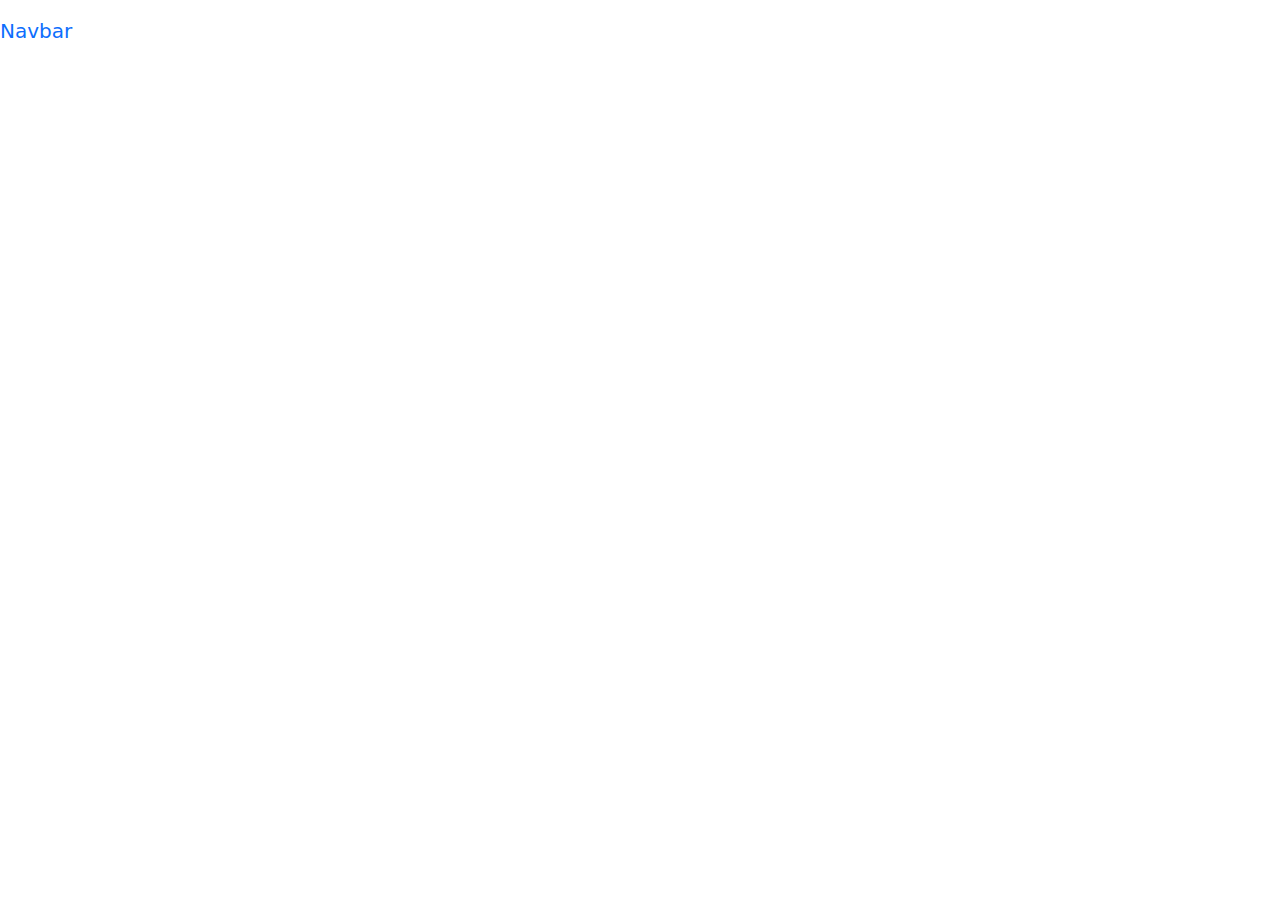
==== index.html @ 18f7b2bf "first" ====
<!DOCTYPE html>
<html lang="pr-br">

<head>
    <meta charset="UTF-8">
    <meta http-equiv="X-UA-Compatible" content="IE=edge">
    <meta name="viewport" content="width=device-width, initial-scale=1.0">
    <link rel="stylesheet" type="text/css" href="bootstrap/css/bootstrap.min.css">
    <link rel="stylesheet" type="text/css" href="css/style.css">
    <title>=== Restaurante Amigos ===</title>

</head>

<body>

    <nav class="navbar navbar-expand-lg navbar-light"></nav>
    <a class="navbar-brand" href="#">Navbar</a> 

</body>

</html>
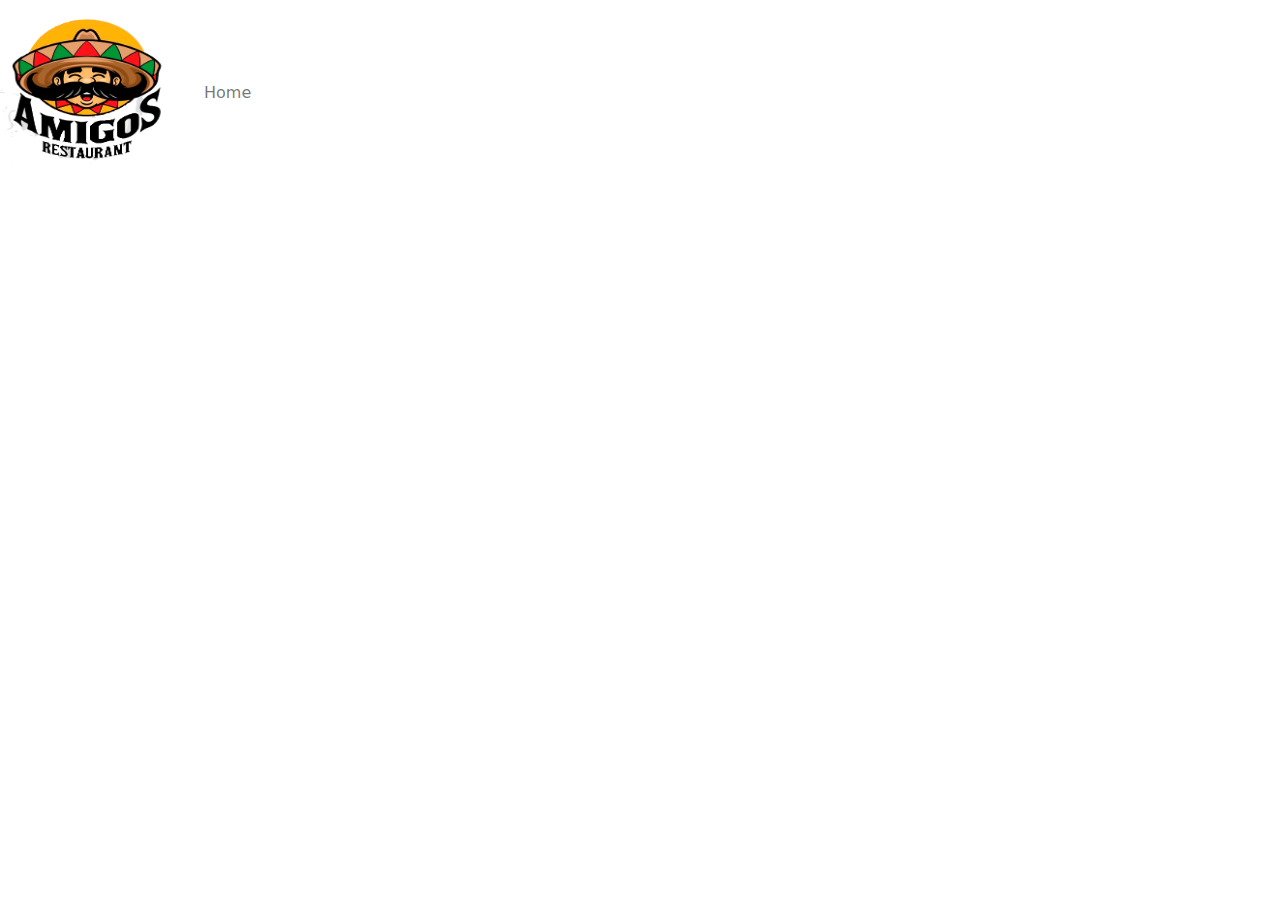
==== commit 78720a58: "menu nav part I" ====
--- a/index.html
+++ b/index.html
@@ -13,9 +13,25 @@
 
 <body>
 
-    <nav class="navbar navbar-expand-lg navbar-light"></nav>
-    <a class="navbar-brand" href="#">Navbar</a> 
+    <nav class="navbar navbar-expand-lg navbar-light">
+    <a class="navbar-brand" href="#">
+        <img src="img/logo.png" width="180px" height="160px">
+    </a> 
 
+
+    <div class="collapse navbar-collapse">
+    
+        <ul class="navbar-nav">
+    
+            <li class ="nav-item">
+                 <a class = "nav-link" href="#"> Home </a>
+            </li>
+
+         </ul>
+
+    </div>
+
+</nav>
 </body>
 
 </html>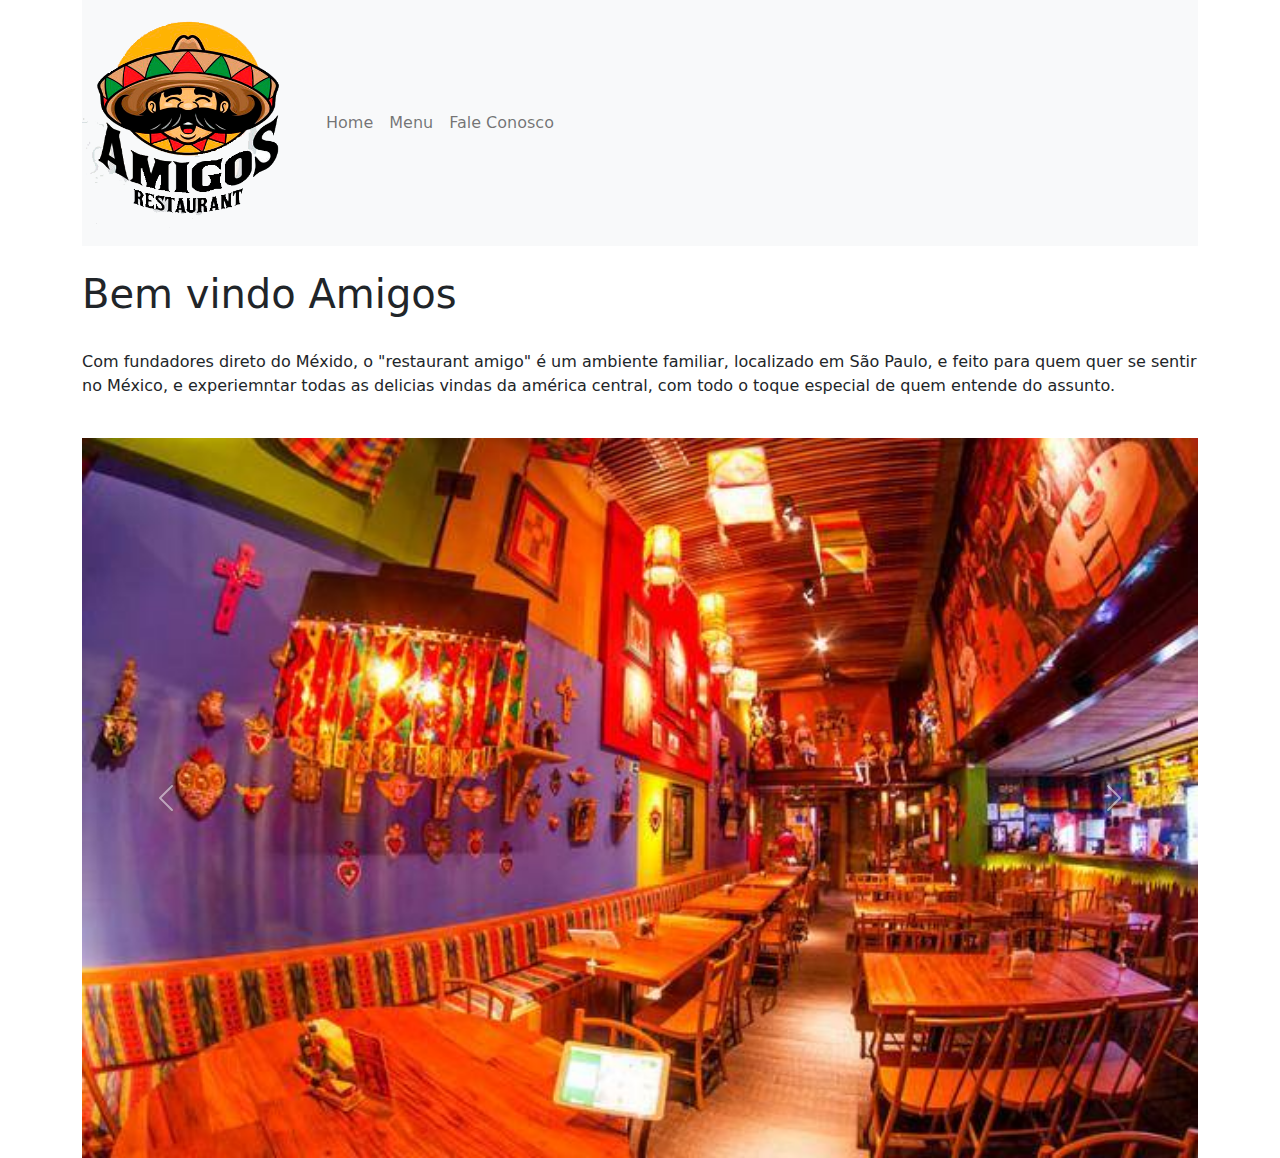
==== commit 3a9d71f6: "carousel set" ====
--- a/index.html
+++ b/index.html
@@ -7,31 +7,88 @@
     <meta name="viewport" content="width=device-width, initial-scale=1.0">
     <link rel="stylesheet" type="text/css" href="bootstrap/css/bootstrap.min.css">
     <link rel="stylesheet" type="text/css" href="css/style.css">
+    <link href="https://cdn.jsdelivr.net/npm/bootstrap@5.1.3/dist/css/bootstrap.min.css" rel="stylesheet" integrity="sha384-1BmE4kWBq78iYhFldvKuhfTAU6auU8tT94WrHftjDbrCEXSU1oBoqyl2QvZ6jIW3" crossorigin="anonymous">
     <title>=== Restaurante Amigos ===</title>
 
 </head>
 
 <body>
 
-    <nav class="navbar navbar-expand-lg navbar-light">
+
+    <div class ="container">
+    <nav class="navbar navbar-expand-lg navbar-light bg-light">
     <a class="navbar-brand" href="#">
-        <img src="img/logo.png" width="180px" height="160px">
+        <img src="img/logo.png" width="220px" height="220px">
     </a> 
 
-
-    <div class="collapse navbar-collapse">
+    <div class="collapse navbar-collapse ">
     
         <ul class="navbar-nav">
     
             <li class ="nav-item">
-                 <a class = "nav-link" href="#"> Home </a>
+                 <a class = "nav-link" href="index.html"> Home </a>
             </li>
 
-         </ul>
+            <li class ="nav-item">
+                <a class = "nav-link" href="menu.html"> Menu </a>
+           </li>
 
+            <li class ="nav-item">
+                <a class = "nav-link" href="#"> Fale Conosco </a>
+        </li>
+
+             </ul>
+
+        </div>
     </div>
+</nav>
 
-</nav>
+<section id="quemsomos">
+
+     <div class="container text-justify">
+        <div>
+            <br>
+            <h1> Bem vindo Amigos</h1>
+            <br>
+            <p>
+
+            Com fundadores direto do Méxido, o "restaurant amigo" é um ambiente familiar, localizado em São Paulo,
+            e feito para quem quer se sentir no México, e experiemntar todas as delicias vindas da américa central,
+            com todo o toque especial de quem entende do assunto. </p>
+            <br>
+            
+        </div>
+
+        <div id="carouselExampleControls" class="carousel slide" data-bs-ride="carousel">
+            <div class="carousel-inner">
+              <div class="carousel-item active">
+                <img src="img/interior_rest.jpg" class="d-block w-100" alt="...">
+              </div>
+              <div class="carousel-item">
+                <img src="img/comidas-tipicas-do-mexico.jpg" class="d-block w-100" alt="...">
+              </div>
+              <div class="carousel-item">
+                <img src="img/guacamole.jpg" class="d-block w-100" alt="...">
+              </div>
+            </div>
+            <button class="carousel-control-prev" type="button" data-bs-target="#carouselExampleControls" data-bs-slide="prev">
+              <span class="carousel-control-prev-icon" aria-hidden="true"></span>
+              <span class="visually-hidden">Previous</span>
+            </button>
+            <button class="carousel-control-next" type="button" data-bs-target="#carouselExampleControls" data-bs-slide="next">
+              <span class="carousel-control-next-icon" aria-hidden="true"></span>
+              <span class="visually-hidden">Next</span>
+            </button>
+          </div>
+     </div>
+
+</section>
+
+
+<!-- CSS only -->
+<link href="https://cdn.jsdelivr.net/npm/bootstrap@5.1.3/dist/css/bootstrap.min.css" rel="stylesheet" integrity="sha384-1BmE4kWBq78iYhFldvKuhfTAU6auU8tT94WrHftjDbrCEXSU1oBoqyl2QvZ6jIW3" crossorigin="anonymous">
+<!-- JavaScript Bundle with Popper -->
+<script src="https://cdn.jsdelivr.net/npm/bootstrap@5.1.3/dist/js/bootstrap.bundle.min.js" integrity="sha384-ka7Sk0Gln4gmtz2MlQnikT1wXgYsOg+OMhuP+IlRH9sENBO0LRn5q+8nbTov4+1p" crossorigin="anonymous"></script>
 </body>
 
 </html>--- a/css/style.css
+++ b/css/style.css
@@ -0,0 +1,14 @@
+.navbar {
+
+    background-color: rgb(255, 255, 255);
+}
+
+.margin {
+
+    padding-top: 20px;
+}
+
+h3 {
+
+    margin: 2%;
+}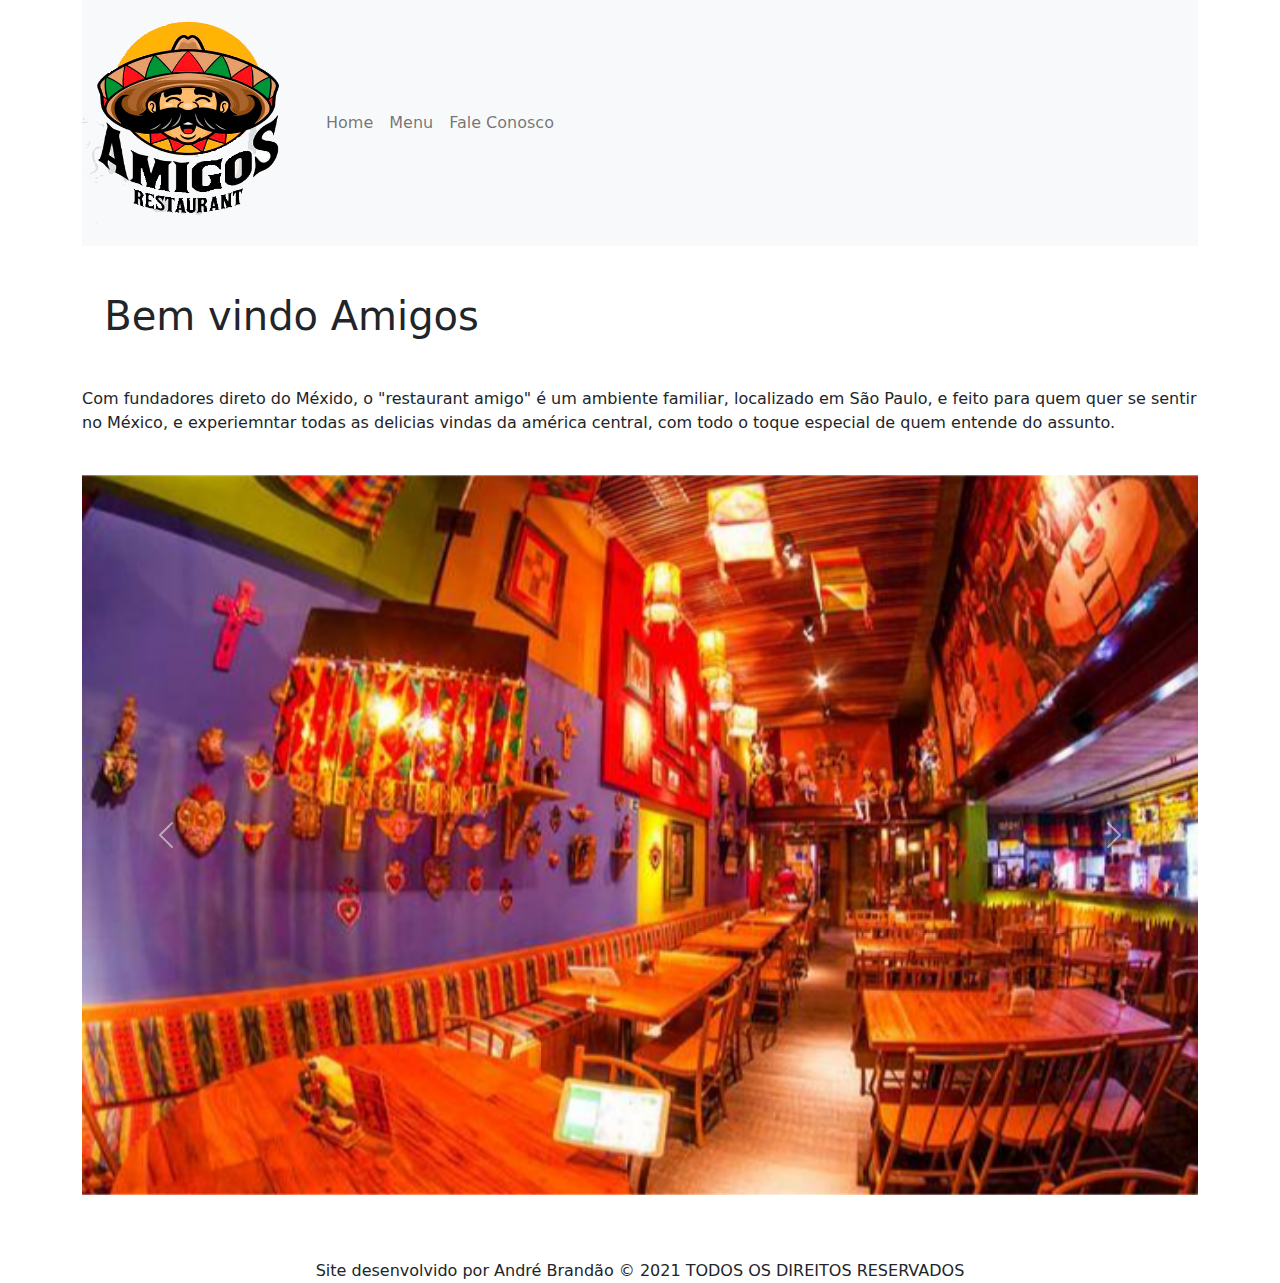
==== commit 4f364f4f: "talk_us finished" ====
--- a/index.html
+++ b/index.html
@@ -14,9 +14,9 @@
 
 <body>
 
-
+    
     <div class ="container">
-    <nav class="navbar navbar-expand-lg navbar-light bg-light">
+    <nav class="navbar navbar-expand-sm navbar-light bg-light">
     <a class="navbar-brand" href="#">
         <img src="img/logo.png" width="220px" height="220px">
     </a> 
@@ -34,7 +34,7 @@
            </li>
 
             <li class ="nav-item">
-                <a class = "nav-link" href="#"> Fale Conosco </a>
+                <a class = "nav-link" href="talk_us.html"> Fale Conosco </a>
         </li>
 
              </ul>
@@ -85,10 +85,16 @@
 </section>
 
 
-<!-- CSS only -->
-<link href="https://cdn.jsdelivr.net/npm/bootstrap@5.1.3/dist/css/bootstrap.min.css" rel="stylesheet" integrity="sha384-1BmE4kWBq78iYhFldvKuhfTAU6auU8tT94WrHftjDbrCEXSU1oBoqyl2QvZ6jIW3" crossorigin="anonymous">
+
 <!-- JavaScript Bundle with Popper -->
 <script src="https://cdn.jsdelivr.net/npm/bootstrap@5.1.3/dist/js/bootstrap.bundle.min.js" integrity="sha384-ka7Sk0Gln4gmtz2MlQnikT1wXgYsOg+OMhuP+IlRH9sENBO0LRn5q+8nbTov4+1p" crossorigin="anonymous"></script>
 </body>
 
+<footer>
+    
+    Site desenvolvido por André Brandão © 2021 TODOS OS DIREITOS RESERVADOS  
+
+
+</footer>
+
 </html>--- a/css/style.css
+++ b/css/style.css
@@ -8,7 +8,25 @@
     padding-top: 20px;
 }
 
-h3 {
+h1 {
 
     margin: 2%;
+}
+
+footer {
+
+    text-align: center;
+    margin-top: 5%;
+}
+
+.receipt {
+    border: solid;
+    margin: 10px;
+}
+
+form {
+    
+    width: fit-content;
+    text-align: center;
+    background-color: rgb(192, 191, 191);
 }